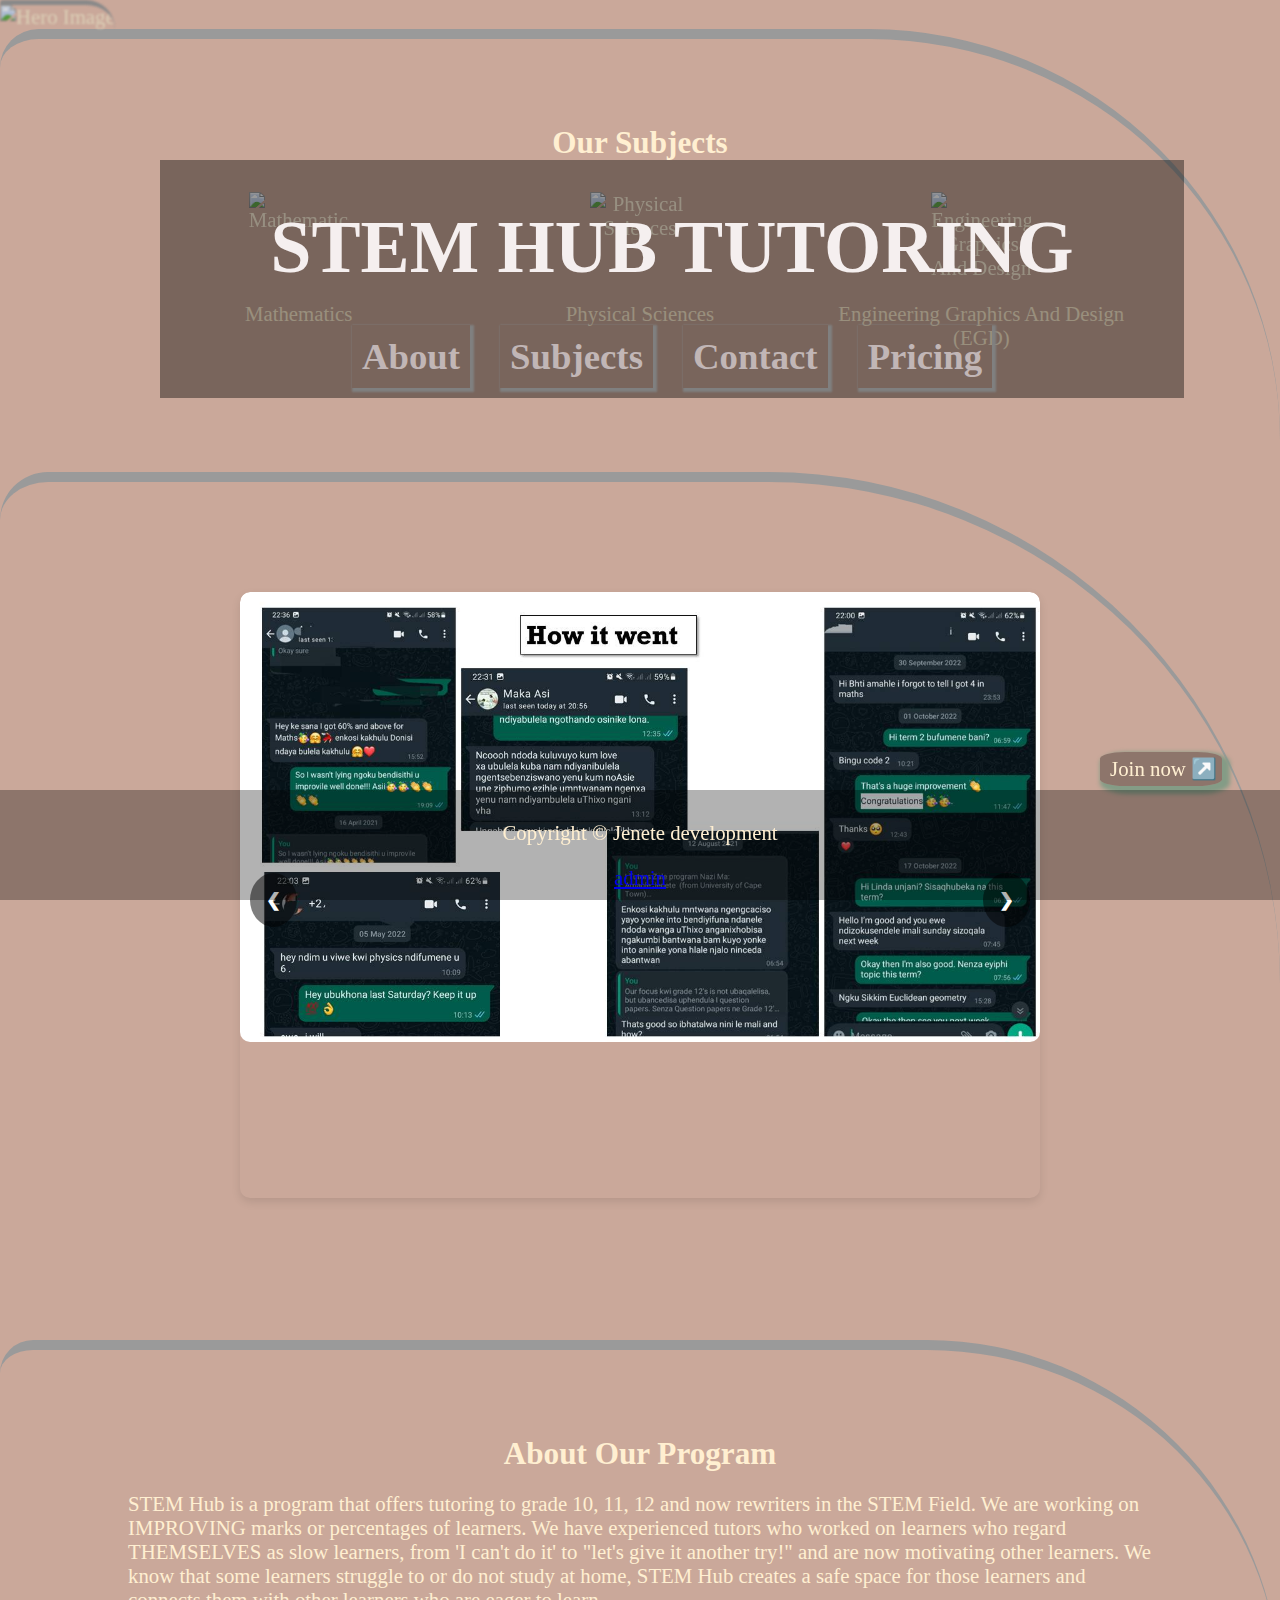
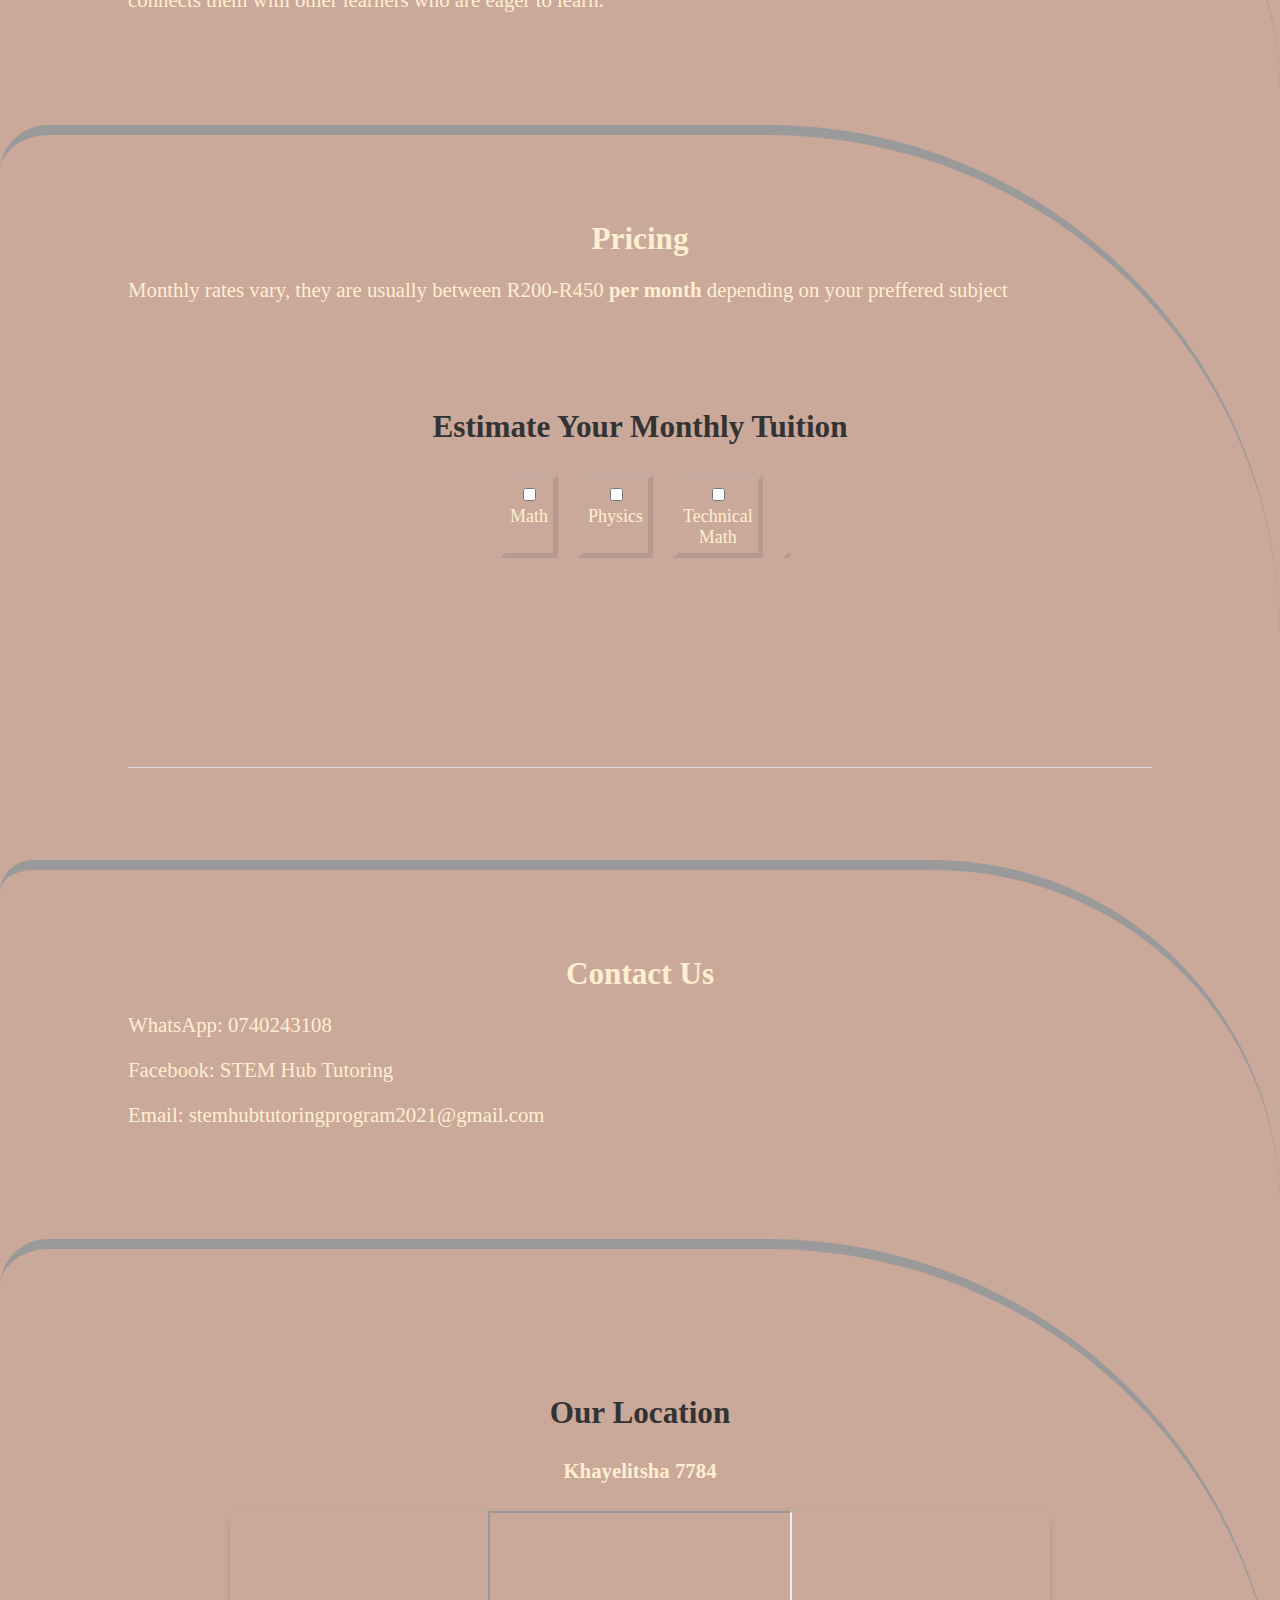
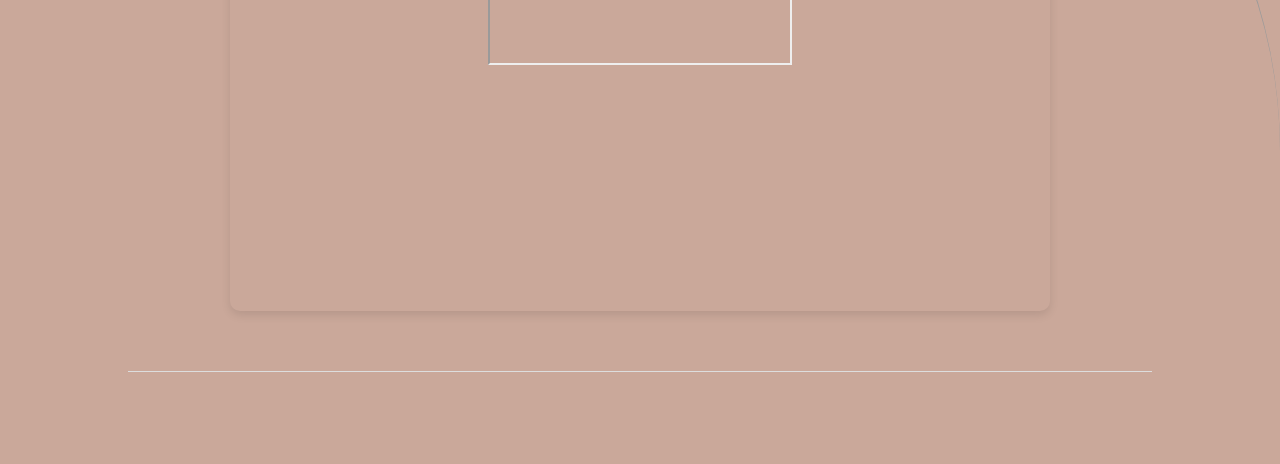
==== index.html @ 647870a7 "Version 1" ====
<!DOCTYPE html>
<html lang="en">
<head>
    <meta charset="UTF-8">
    <meta name="viewport" content="width=device-width, initial-scale=1.0">
    <title>STEM Hub Tutoring</title>
    <link rel="stylesheet" href="styles.css">
</head>
<body>
    <header>
        <div>
            <div class="logo">
                <h1>STEM HUB TUTORING</h1>
            </div>
            <nav>
                <ul>
                    <li><a href="#about">About</a></li>
                    <li><a href="#subjects">Subjects</a></li>
                    <li><a href="#contact">Contact</a></li>
                    <li><a href="#prices">Pricing</a></li>
                </ul>
            </nav>
        </div>
    </header>
    <section class="hero">
        <img src="https://lh3.googleusercontent.com/p/AF1QipMz35wB6OnakBtJmLW4StI3nd8q-G113qjqMHM=s680-w680-h510" alt="Hero Image">
    </section>
    <section id="subjects" class="section">
        <div class="container">
            <h2>Our Subjects</h2>
            <ul>
                <li><img src="https://i.gifer.com/G0yR.gif" alt="Mathematics"><span>Mathematics</span></li>
                <li><img src="https://i.pinimg.com/originals/7f/b0/1e/7fb01e9423c6739589232ad3a14b8836.gif" alt="Physical Sciences"><span>Physical Sciences</span></li>
                <li><img src="https://i.pinimg.com/originals/e5/a3/1f/e5a31fd6f761e0fb85a1ff5e2adc7d70.gif" alt="Engineering Graphics And Design"><span>Engineering Graphics And Design (EGD)</span></li>
                </ul>
        </div>
    </section>
    <section id="testimonials" class="section">
        <div class="container">
            <div class="slider-container">
                <div class="slider" id="slider">
                    <div class="slide"><img src="./img1.jpg" alt="Testimonial 1"></div>
                    <div class="slide"><img src="./img3.jpg" alt="Testimonial 2"></div>
                    <div class="slide"><img src="./img4.jpg" alt="Testimonial 3"></div>
                    <div class="slide"><img src="./img2.jpg" alt="Testimonial 4"></div>
                </div>
                <button class="prev" onclick="moveSlide(-1)">&#10094;</button>
                <button class="next" onclick="moveSlide(1)">&#10095;</button>
            </div>
        </div>
    </section>
    <section id="about" class="section">
        <div class="container">
            <h2>About Our Program</h2>
            <p>STEM Hub is a program that offers tutoring to grade 10, 11, 12 and now rewriters in the STEM Field. We are working on IMPROVING marks or percentages of learners. We have experienced tutors who worked on learners who regard THEMSELVES as slow learners, from 'I can't do it' to "let's give it another try!" and are now motivating other learners. We know that some learners struggle to or do not study at home, STEM Hub creates a safe space for those learners 
                and connects them with other learners who are eager to learn.<a class="join-button" href="https://wa.me/27740243108?text=Hi,%20I%20need%20a%20tutor%20for%20a%20learner doing grade:" target="_blank">
                    Join now ↗️</a></p>
        
        </div>
    </section>
    <section id="prices" class="section">
        <div class="container">
            <h2>Pricing</h2>
            <p>Monthly rates vary, they are usually between R200-R450 <b>per month</b> depending on your preffered subject</p>
            <div class="price-estimator-section">
                <h2>Estimate Your Monthly Tuition</h2>
                <form id="price-estimator-form">
                    <label>
                        <input type="checkbox" name="subjects" value="math"> Math
                    </label>
                    <label>
                        <input type="checkbox" name="subjects" value="physics"> Physics
                    </label>
                    <label>
                        <input type="checkbox" name="subjects" value="techmath"> Technical Math
                    </label>
                    <label>
                        <input type="checkbox" name="subjects" value="mathphysics"> EGD
                    </label>
                </form>
                <div id="price-output">
                    <p>Your estimated price per month is:</p>
                    <p id="price" class="price">R0</p>
                </div>
            </div>
        
        </div>
    </section>
    <section id="contact" class="section">
        <div class="container">
            <h2>Contact Us</h2>
            <p>WhatsApp: 0740243108</p>
            <p>Facebook: STEM Hub Tutoring</p>
            <p>Email: stemhubtutoringprogram2021@gmail.com</p>
        </div>
    </section>
    <section id="contact" class="section">
        <div class="container">
            <div class="map-section">
                <h2>Our Location</h2>
                <h4>Khayelitsha 7784</h4>
                <div id="map">
                    <iframe src="https://www.google.com/maps/embed?pb=!1m18!1m12!1m3!1d1652.934770299958!2d18.70272528380155!3d-34.04721745667539!2m3!1f0!2f0!3f0!3m2!1i1024!2i768!4f13.1!3m3!1m2!1s0x1dcc4966efda458f%3A0x2187c08b2a3d177f!2sNazeema%20Isaacs%20Library!5e0!3m2!1sen!2sza!4v1719487490663!5m2!1sen!2sza"" loading="lazy" referrerpolicy="no-referrer-when-downgrade"></iframe>
                </div>
            </div>
        </div>
    </section>

    <div id="contact-modal" class="modal">
        <div class="modal-content">
            <span class="close-button" id="closebutton">&times;</span>
            <h2>Leave Your Contact Details</h2>
            <form id="contact-form">
                <label for="name">Name:</label>
                <input type="text" id="name" name="name" required>
                
                <label for="psubjects">Preferred Subjects:</label>
                <input type="text" id="psubjects" name="subjects" required>
                
                <label for="cell1">Cell Number 1:</label>
                <input type="tel" id="cell1" name="cell1" required>
                
                <label for="cell2">Cell Number 2:</label>
                <input type="tel" id="cell2" name="cell2" required>
                
                <button type="submit">Submit</button>
                <div type="button" id="closebutton" >Close</div>
            </form>
        </div>
    </div>
    
    <footer>
        <div class="container">
            <p>Copyright © Jenete development</p>
            <a href="./contacts.html" target="_blank">admin</a>
        </div>
    </footer>
    <script src="scripts.js" type="module"></script>
</body>
</html>
---- styles.css ----
/* styles.css */
body {
    font-family:Cambria, Cochin, Georgia, Times, 'Times New Roman', serif;
    font-size: 1.3rem;
    margin: 0;
    padding: 0;
    box-sizing: border-box;
    background-color: #caa89a;
    color: rgb(255, 239, 209);
    scroll-behavior: smooth;
    transition: cubic-bezier(0.075, 0.82, 0.165, 1);
}

.container {
    width: 80%;
    margin: 0 auto;
}

header {
    position: absolute;
    font-size: 2.3rem;
    top: 10rem;
    left: 10rem;
    padding: 10px 0;
    text-align: center;
    width: 80%;
    z-index: 1000;
    margin: auto;
    background-color: rgba(0, 0, 0, 0.4); /* Black background with 70% opacity */
    color: #f5efef;
}

header nav, header div {
    opacity: 1; /* Ensure the nav and div elements have full opacity */
}


header .logo h1 {
    margin: 2.2rem;
}

nav ul {
    list-style-type: none;
    padding: 0;
    margin: 0;
    display: flex;
    justify-content: center;
}

nav ul li {
    margin: 0 15px;
    box-shadow: 2px 2px 2px 2px gray;
    padding: 10px;
}

nav ul li a {
    color: rgb(193, 182, 182);
    text-decoration: none;
    font-weight: bold;
    transition: color 0.3s;
}

nav ul li a:hover {
    color: #ddd;
}
nav ul li:hover {
    box-shadow: 3px 3px 3px 3px gray;
}



.hero img {
    width: 100%;
    height: auto;
    max-height: 1150px;
    border-top-left-radius: 3rem;
    border-top-right-radius: 32rem;
    border-top: 5px inset;
}
.hero img {
    /* Applying filter */
    filter: brightness(70%) contrast(120%) saturate(150%) grayscale(20%) blur(3px);
    transition: filter 0.3s ease;
}

.hero img:hover {
    filter: brightness(90%) contrast(90%) saturate(100%) grayscale(0%) blur(1px);
}

.join-button{
    position: fixed;
    bottom: 6.5rem;
    right: 3rem;
    margin: 10px;
    color: inherit;
    margin-top: 15px;
    background: rgba(0, 0, 0, 0.3);
    border-radius: 20%;
    padding: 5px;
    padding-left: 10px;
    border: none;
    text-decoration: none;
    box-shadow: 4px 4px 4px 4px rgb(132, 156, 134);
}

.section {
    padding: 60px 0;
    margin-bottom: 2rem;
    border-top-left-radius: 3rem;
    border-top-right-radius: 32rem;
    border-top: 10px inset;
}

.section .container {
    text-align: center;
}

.section h2 {
    margin-bottom: 20px;
}

.section p, .section ul {
    text-align: left;
}

#subjects ul {
    display: flex;
    flex-wrap: wrap;
    justify-content: center;
    list-style-type: none;
    padding: 0;
}

#subjects ul li {
    flex: 1 1 200px;
    margin: 10px;
    text-align: center;
}

#subjects ul li img {
    width: 100px;
    height: 100px;
    display: block;
    margin: 0 auto 10px;
    filter: brightness(100%) grayscale(20%) blur(0.2px);
}

#contact form {
    display: flex;
    flex-direction: column;
    align-items: center;
}

#contact form textarea {
    width: 80%;
    margin-bottom: 10px;
    padding: 10px;
    border: 1px solid #ccc;
    border-radius: 5px;
}

#contact form button {
    width: 40%;
    padding: 10px;
    margin: 5px;
    border: none;
    border-radius: 5px;
    cursor: pointer;
    transition: background-color 0.3s;
}

#contact form button[type="submit"] {
    background-color: #4CAF50;
    color: white;
}

#contact form button[type="reset"] {
    background-color: #f44336;
    color: white;
}

#contact form button:hover {
    opacity: 0.9;
}

footer {
    background-color: rgba(0, 0, 0, 0.3);
    text-align: center;
    padding: 10px 0;
    position: fixed;
    bottom: 0;
    width: 100%;
}

.slider-container {
    position: relative;
    max-width: 800px;
    margin: 50px auto;
    overflow: hidden;
    border-radius: 10px;
    box-shadow: 0 4px 10px rgba(0, 0, 0, 0.1);
}

.slider {
    display: flex;
    transition: transform 0.5s ease-in-out;
}

.slide {
    min-width: 100%;
    transition: 0.5s;
}

.slide img {
    width: 100%;
    border-radius: 10px;
}

.prev, .next {
    position: absolute;
    top: 50%;
    width: auto;
    padding: 16px;
    margin-top: -22px;
    color: white;
    font-weight: bold;
    font-size: 18px;
    border: none;
    cursor: pointer;
    background-color: rgba(0, 0, 0, 0.5);
    user-select: none;
    border-radius: 50%;
}

.prev {
    left: 10px;
}

.next {
    right: 10px;
}

.prev:hover, .next:hover {
    background-color: rgba(0, 0, 0, 0.8);
}
.map-section {
    text-align: center;
    padding: 60px 0;
    border-bottom: 1px solid #ddd;
    overflow: hidden;
}

.map-section h2 {
    color: #333;
    margin-bottom: 20px;
}

#map {
    width: 80%;
    height: 400px;
    margin: 0 auto;
    border-radius: 10px;
    box-shadow: 0 4px 10px rgba(0, 0, 0, 0.1);
}
.price-estimator-section {
    text-align: center;
    padding: 60px 0;
    width: 100%;
    border-bottom: 1px solid #ddd;
    display: flex;
    flex-direction: column;
    justify-content: center;
    align-items: center;
    
}

.price-estimator-section h2 {
    color: #333;
    margin-bottom: 20px;
}

#price-estimator-form {
    display: flex;
    flex-direction: row;
    width: 300px;
    overflow-x: scroll;
}

#price-estimator-form label {
    margin: 10px;
    font-size: 18px;
    width: max-content;
    height: auto;
    border: 5px outset rgb(193, 182, 182,0.2);
    padding: 5px;

}

#price-output {
    margin-top: 20px;
    transition: opacity 1s ease-in-out;
    opacity: 0;
}

.price {
    font-size: 24px;
    color: #4CAF50;
    font-weight: bold;
}

.show {
    opacity: 1 !important;
}

/* Add transitions for input labels */
#price-estimator-form label {
    transition: background-color 0.3s ease-in-out;
    
}

#price-estimator-form label:hover {
    background-color: rgba(176, 180, 177, 0.6);
}
.modal {
    display: none;
    background-color: #caa89a;
    position: fixed; /* Stay in place */
    z-index: 9999; /* Sit on top */
    left: 0;
    top: 0;
    width: 100%; /* Full width */
    height: 100%; /* Full height */
    overflow: auto; /* Enable scroll if needed */
}

.modal .modal-content {
    margin: 15% auto; /* 15% from the top and centered */
    padding: 20px;
    border: 1px solid #888;
    width: 80%; /* Could be more or less, depending on screen size */
    border-radius: 10px;
    box-shadow: 0 4px 10px rgba(0, 0, 0, 0.1);
    animation: fadeIn 0.5s;
}

.modal .close-button {
    color: #aaa;
    float: right;
    font-size: 28px;
    font-weight: bold;
}

.modal .close-button:hover,
.modal .close-button:focus {
    color: black;
    text-decoration: none;
    cursor: pointer;
}

@keyframes fadeIn {
    from {opacity: 0;}
    to {opacity: 1;}
}

.modal form {
    display: flex;
    flex-direction: column;
}

.modal form label {
    margin: 10px 0 5px;
}

.modal form input {
    padding: 10px;
    margin-bottom: 15px;
    border-radius: 5px;
    border: 1px solid #ccc;
}

.modal form button {
    padding: 10px;
    border: none;
    border-radius: 5px;
    background-color: #4CAF50;
    color: white;
    font-size: 16px;
    cursor: pointer;
}

.modal form button:hover {
    background-color: #45a049;
}
.contact-details table tbody a{
    font-size: 20px;
    padding: 5px;
    margin: 10px;
    width: 40px;
    height: 40px;
    border-radius: 50%;
    border: 3px outset gray;
}
table {
    width: 80%;
    border-collapse: collapse;
    margin: auto;
}

table thead {
    background-color: #767b76;
    color: white;
}

table thead th {
    padding: 10px;
    text-align: left;
}

table tbody tr:nth-child(even) {
    background-color: #e6a28c;
}

table tbody tr:hover {
    background-color: #eca7a7;
}

table tbody td {
    padding: 10px;
    text-align: left;
    border-bottom: 1px solid #ddd;
}

table tbody td a {
    color: #4CAF50;
    text-decoration: none;
    padding: 5px 10px;
    border: 1px solid #4CAF50;
    border-radius: 5px;
    transition: background-color 0.3s, color 0.3s;
}

table tbody td a:hover {
    background-color: #4CAF50;
    color: white;
}
/* Responsive Design */
@media (max-width: 768px) {
    

    nav ul li {
        margin: 10px 0;
    }
    body {
        font-size: 16px;
    }
    header {
        font-size: 0.8rem;
        top: 3rem;
        left: 2rem;
    }
    .section {
        border-top-right-radius: 12rem;
    }
    
}
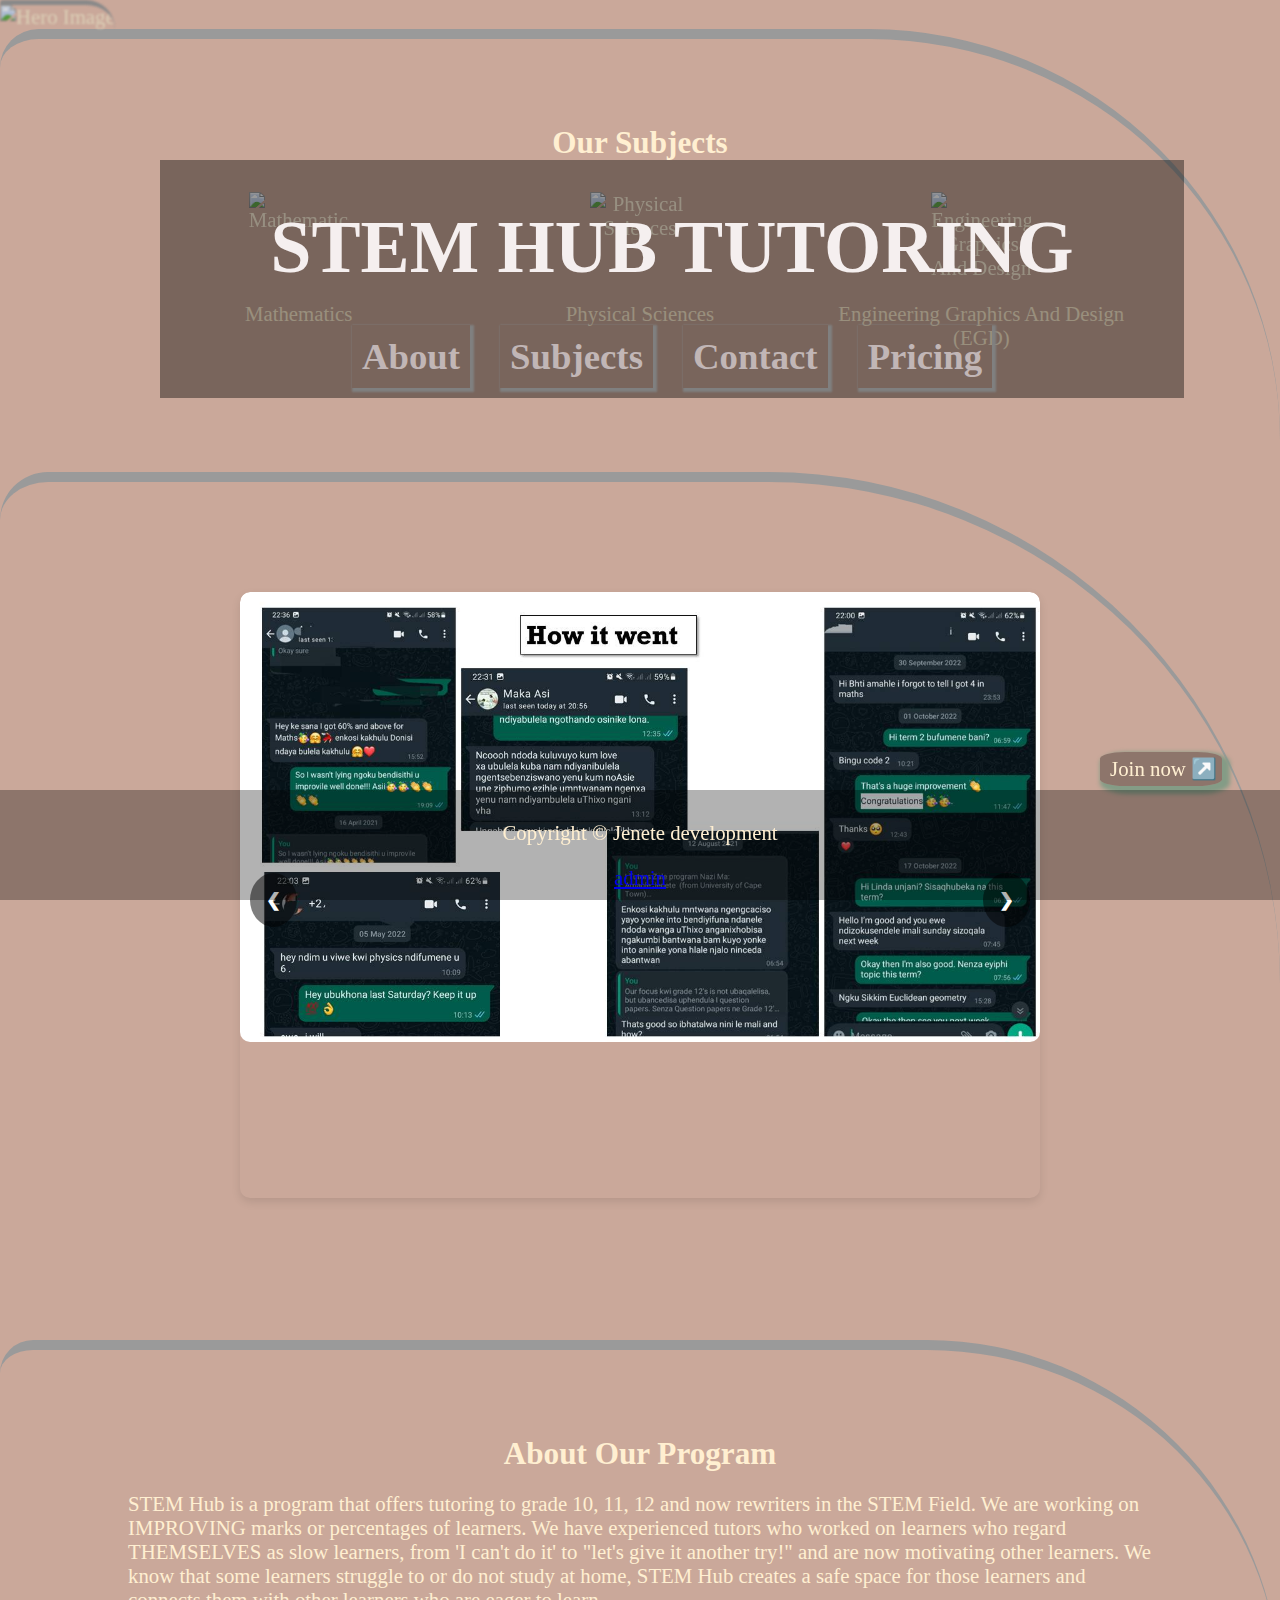
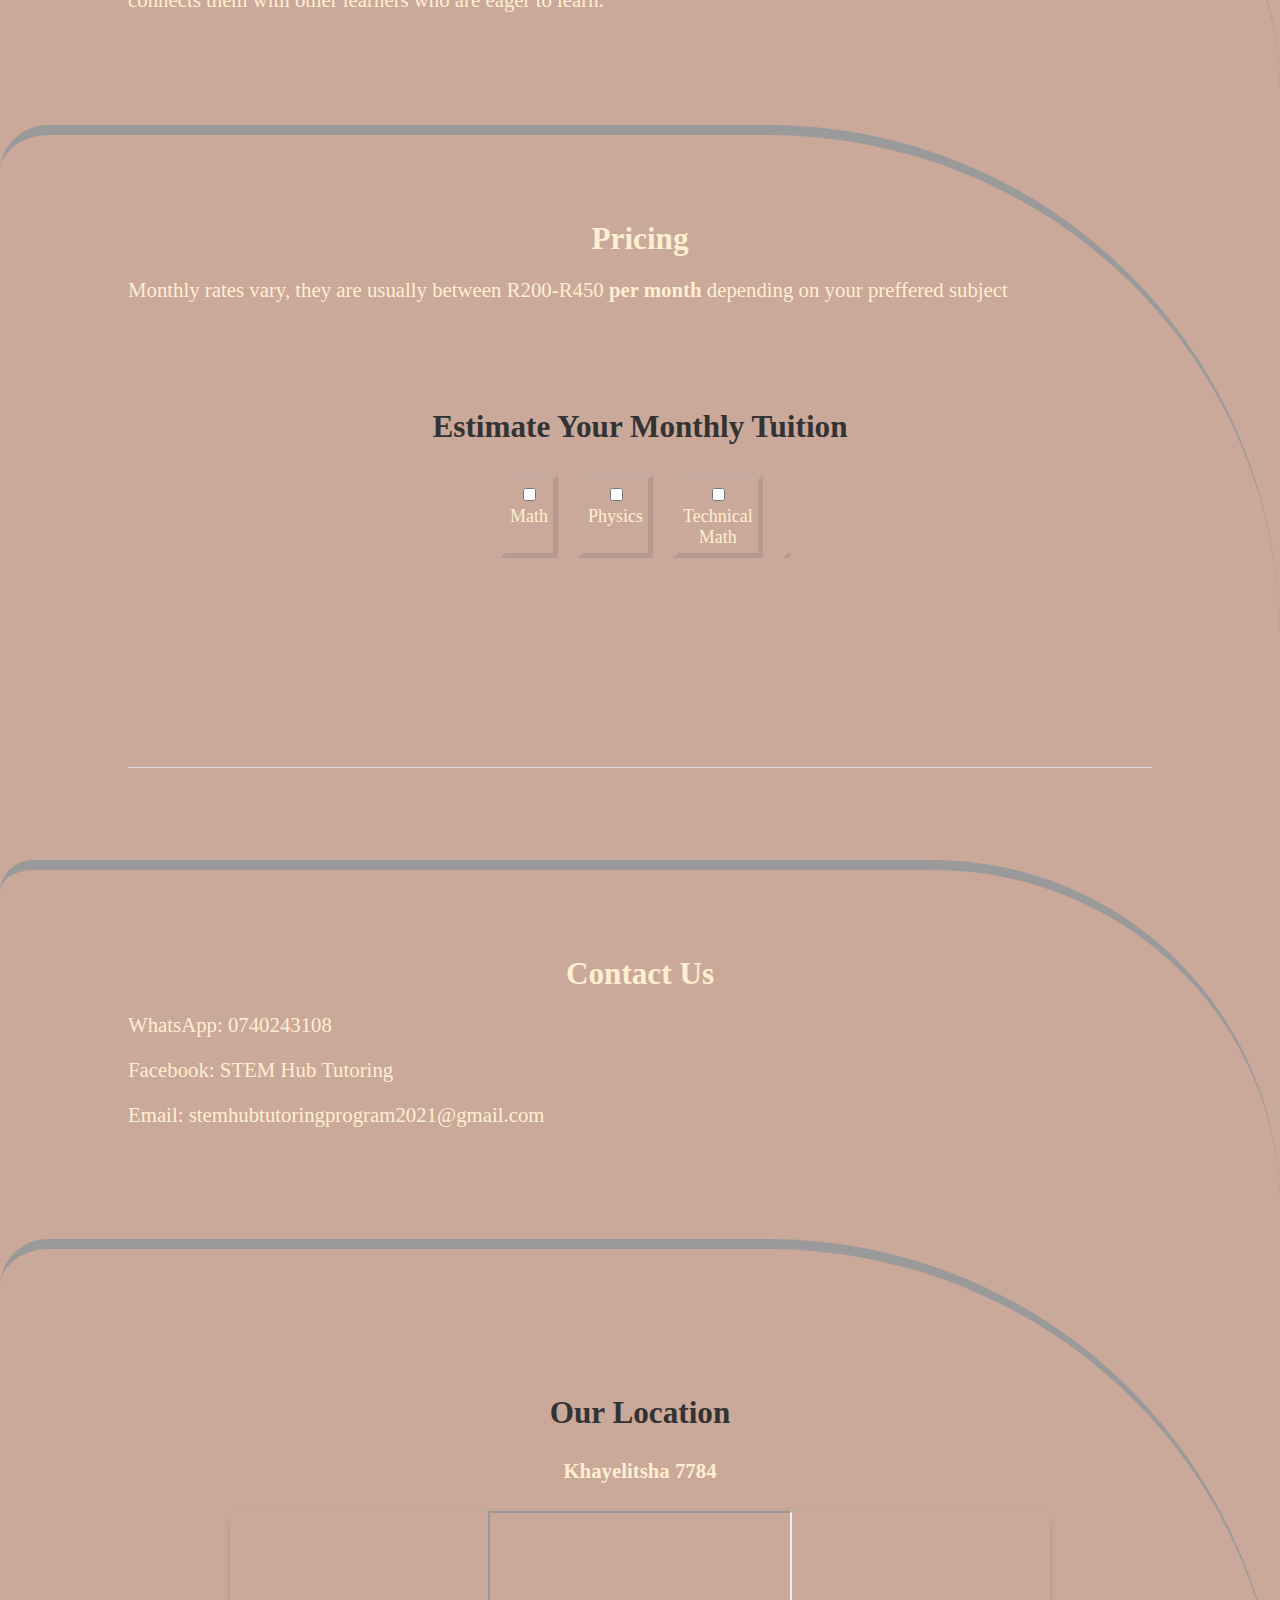
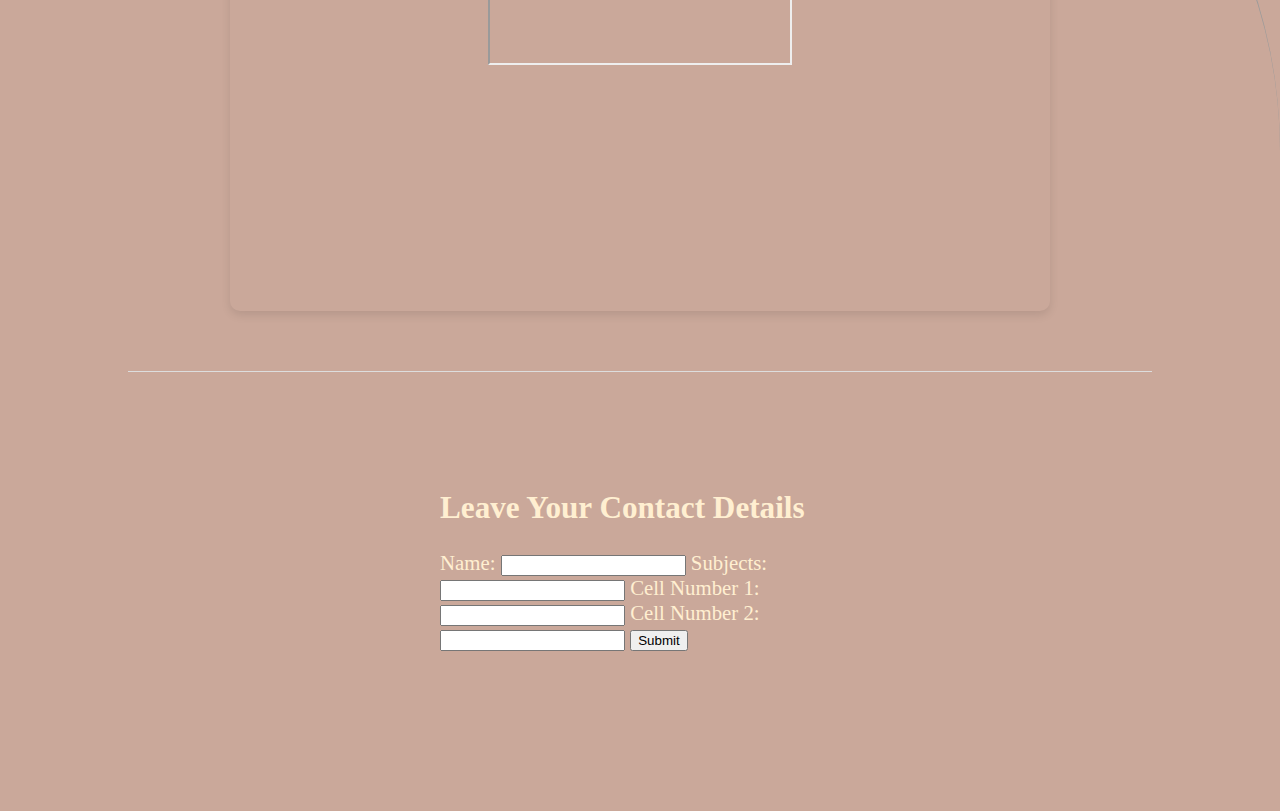
==== commit 90dd61b8: "Add files via upload" ====
--- a/index.html
+++ b/index.html
@@ -124,7 +124,27 @@
                 <input type="tel" id="cell2" name="cell2" required>
                 
                 <button type="submit">Submit</button>
-                <div type="button" id="closebutton" >Close</div>
+                <div type="button" class="close-button2" id="closebutton2" >Close</div>
+            </form>
+        </div>
+    </div>
+    <div class="modal2">
+        <div class="modal-content2">
+            <h2>Leave Your Contact Details</h2>
+            <form id="contact-form2">
+                <label for="name2">Name:</label>
+                <input type="text" id="name2" name="name2" required>
+                
+                <label for="psubjects2">Subjects:</label>
+                <input type="text" id="psubjects2" name="subjects2" required>
+                
+                <label for="cell12">Cell Number 1:</label>
+                <input type="tel" id="cell12" name="cell12" required>
+                
+                <label for="cell22">Cell Number 2:</label>
+                <input type="tel" id="cell22" name="cell22" required>
+                
+                <button type="submit">Submit</button>
             </form>
         </div>
     </div>
--- a/styles.css
+++ b/styles.css
@@ -321,7 +321,7 @@
 #price-estimator-form label:hover {
     background-color: rgba(176, 180, 177, 0.6);
 }
-.modal {
+.modal, .modal2 {
     display: none;
     background-color: #caa89a;
     position: fixed; /* Stay in place */
@@ -332,6 +332,16 @@
     height: 100%; /* Full height */
     overflow: auto; /* Enable scroll if needed */
 }
+.modal2{
+    display: block;
+    margin: auto;
+    margin-bottom: 10rem;
+    max-width: 400px;
+    position: relative;
+    z-index: 0;
+}
+
+
 
 .modal .modal-content {
     margin: 15% auto; /* 15% from the top and centered */
@@ -344,9 +354,15 @@
 }
 
 .modal .close-button {
-    color: #aaa;
+    color: #444444;
     float: right;
     font-size: 28px;
+    font-weight: bold;
+}
+.modal .close-button2 {
+    color: #ee7272;
+    border: 3px 3px inset transparent;
+    text-decoration: wavy;
     font-weight: bold;
 }
 
@@ -355,6 +371,14 @@
     color: black;
     text-decoration: none;
     cursor: pointer;
+}
+
+.modal2 .contact-form2{
+    display: flex;
+    flex-direction: column;
+    width: 100%;
+    justify-content: space-between;
+    align-items: center;
 }
 
 @keyframes fadeIn {
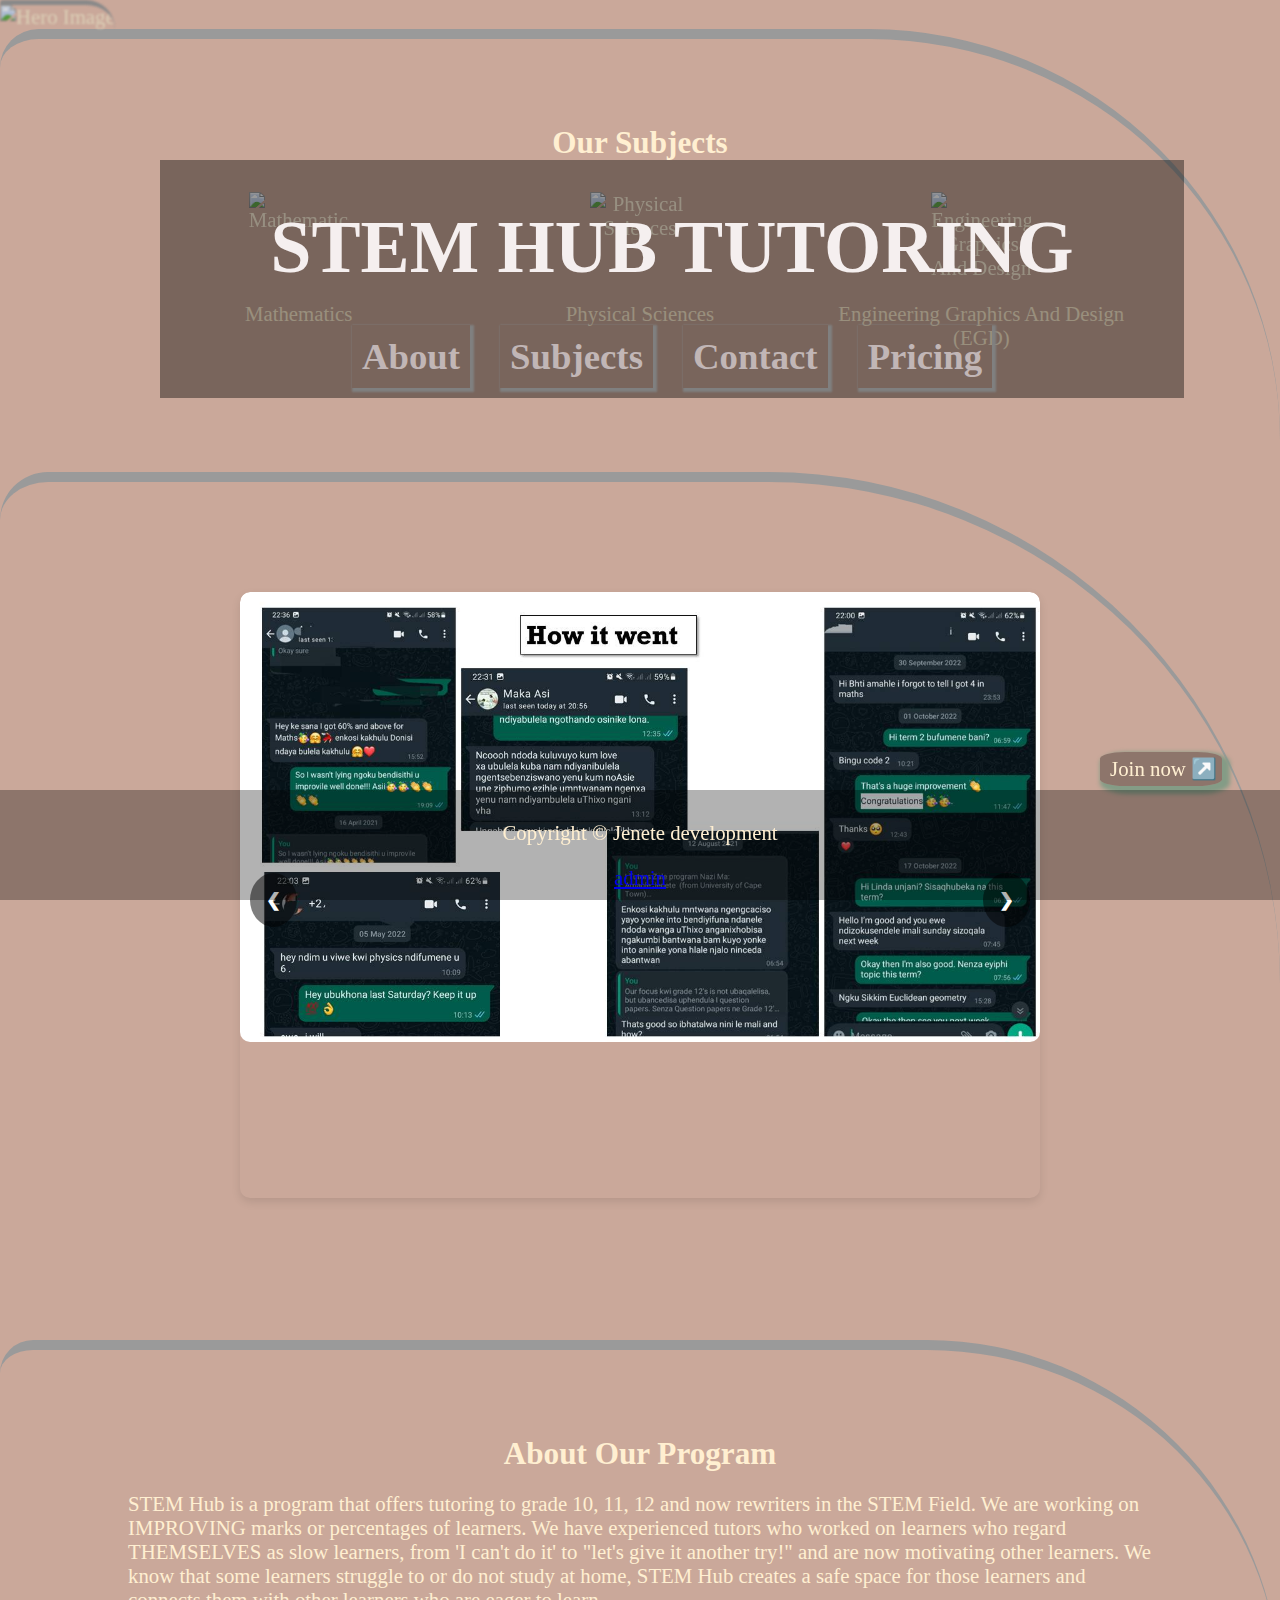
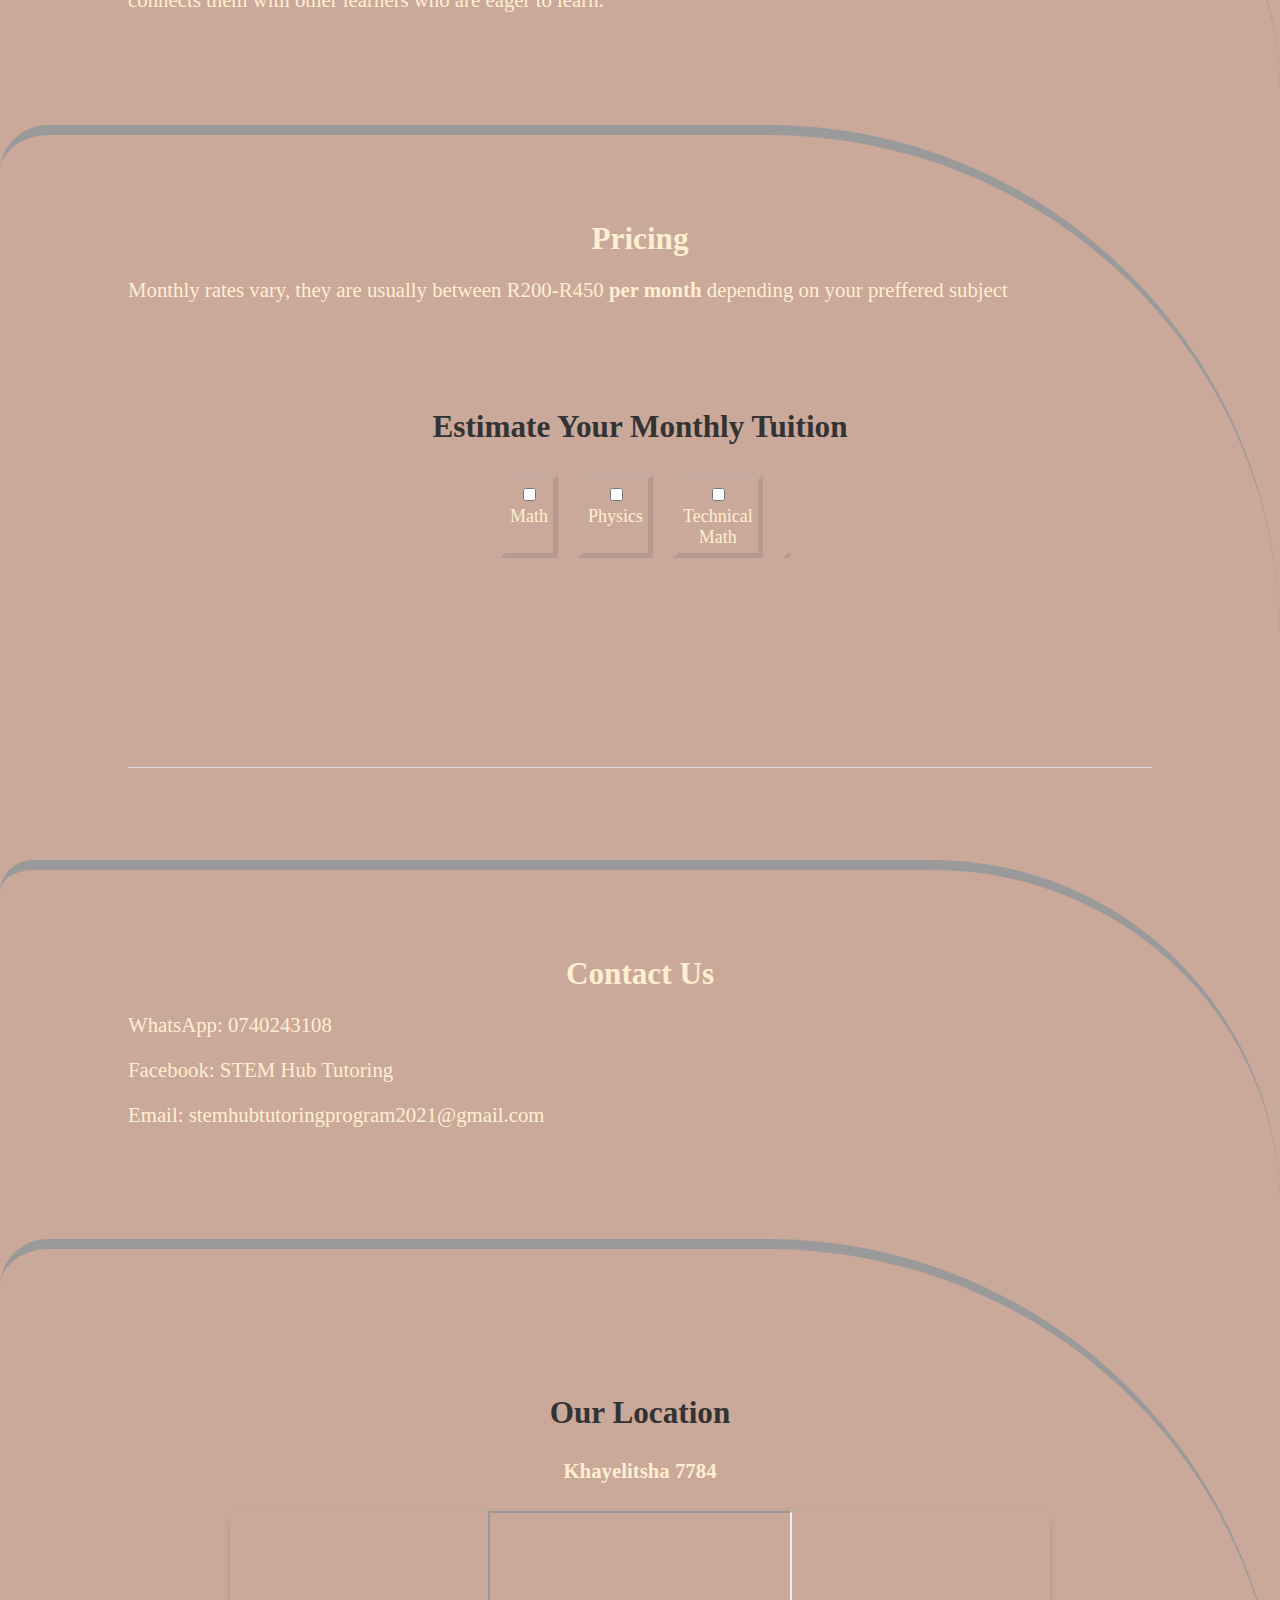
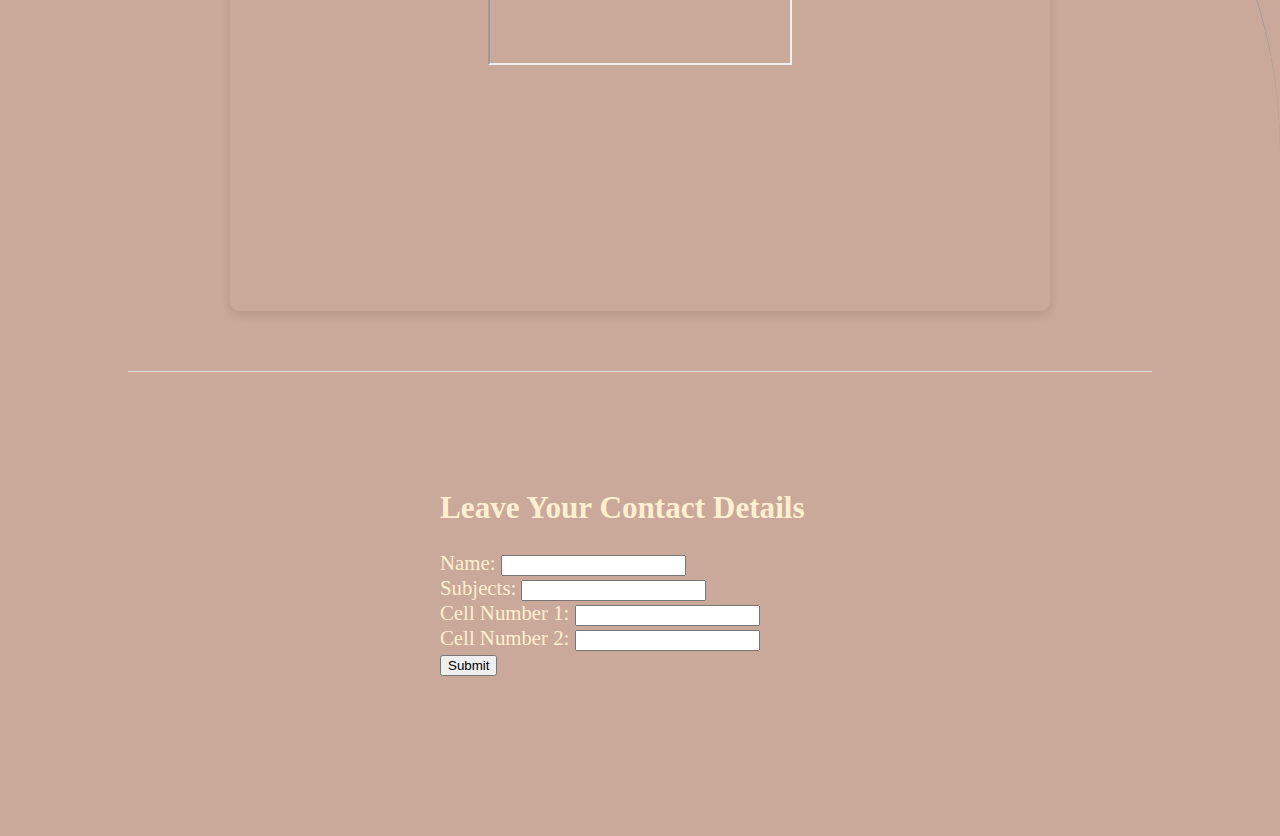
==== commit d36a9896: "added date and delayed form popup" ====
--- a/index.html
+++ b/index.html
@@ -134,16 +134,16 @@
             <form id="contact-form2">
                 <label for="name2">Name:</label>
                 <input type="text" id="name2" name="name2" required>
-                
-                <label for="psubjects2">Subjects:</label>
+                <br>
+                <label for="subjects2">Subjects:</label>
                 <input type="text" id="psubjects2" name="subjects2" required>
-                
+                <br>
                 <label for="cell12">Cell Number 1:</label>
                 <input type="tel" id="cell12" name="cell12" required>
-                
+                <br>
                 <label for="cell22">Cell Number 2:</label>
                 <input type="tel" id="cell22" name="cell22" required>
-                
+                <br>
                 <button type="submit">Submit</button>
             </form>
         </div>
